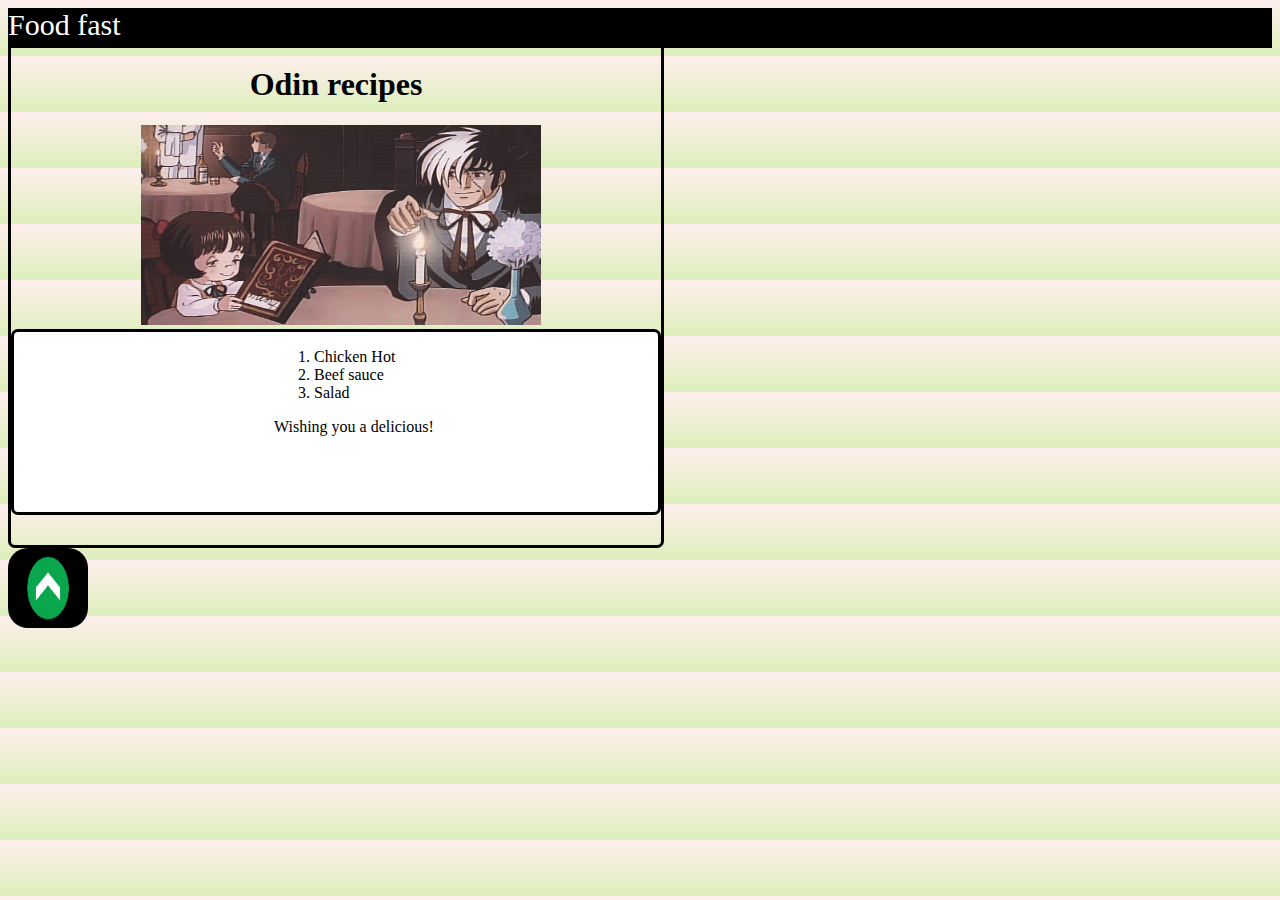
==== index.html @ 03b6259d "Update All file" ====
<!DOCTYPE html>
<html lang="en">
<head>
	<meta charset="UTF-8">
	<meta name="viewport" content="width=device-width, initial-scale=1.0">
	<title>food-fast</title>
</head>
<body style="background: linear-gradient(180deg, #FFEEEE, #DDEFBB);">	
	<div style="background: #000; height: 40px;">
		<a href="../index.html" style="color: white; font-size: 30px; font-family: sans-serif inherit; text-decoration: none;">Food fast</a>
	<div style="border: 3px solid black; border-radius: 7px 7px 7px; width: 650px;height: 500px;"> 
		<h1 style="text-align: center;">Odin recipes</h1>
	<img src="./img/menu_index.gif" alt="display menu" style="height: 200px; width: 400px; padding-left: 20%;">
	<div style="padding-left: 40%; border: 3px solid black; border-radius: 7px 7px 7px 7px; width: 384px;height: 180px; background: white;">
	<ol >
		<li><a href="./recipes/chicken.html" style="text-decoration: none; color: black;">Chicken Hot</a></li>
		<li><a href="./recipes/beef.html" style="text-decoration:none; color: black;">Beef sauce</a> </li>
		<li><a href="./recipes/salad.html" style="text-decoration:none; color: black;">Salad</a></li>

	</ol>


	<p>Wishing you a delicious!</p>
	</div>

	</div>
	<a href="#">
		<img src="./img/back-top.png" alt="display back top" style="height: 80px; width: 80px; border-radius: 20px; ">
	</a>
	

	
	
</body>
</html>
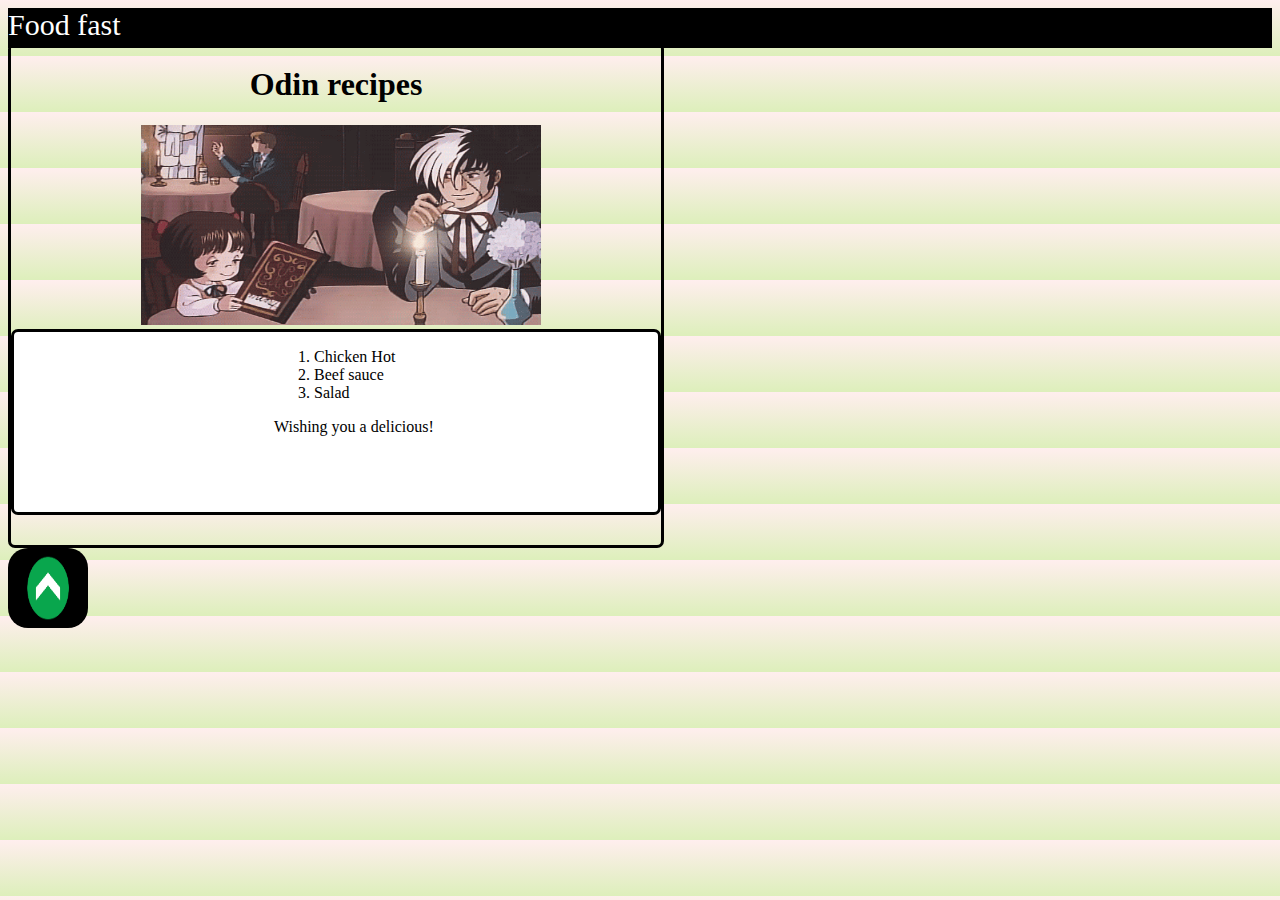
==== commit eabe6484: "update card a link" ====
--- a/index.html
+++ b/index.html
@@ -7,7 +7,7 @@
 </head>
 <body style="background: linear-gradient(180deg, #FFEEEE, #DDEFBB);">	
 	<div style="background: #000; height: 40px;">
-		<a href="../index.html" style="color: white; font-size: 30px; font-family: sans-serif inherit; text-decoration: none;">Food fast</a>
+		<a href="#" style="color: white; font-size: 30px; font-family: sans-serif inherit; text-decoration: none;">Food fast</a>
 	<div style="border: 3px solid black; border-radius: 7px 7px 7px; width: 650px;height: 500px;"> 
 		<h1 style="text-align: center;">Odin recipes</h1>
 	<img src="./img/menu_index.gif" alt="display menu" style="height: 200px; width: 400px; padding-left: 20%;">
